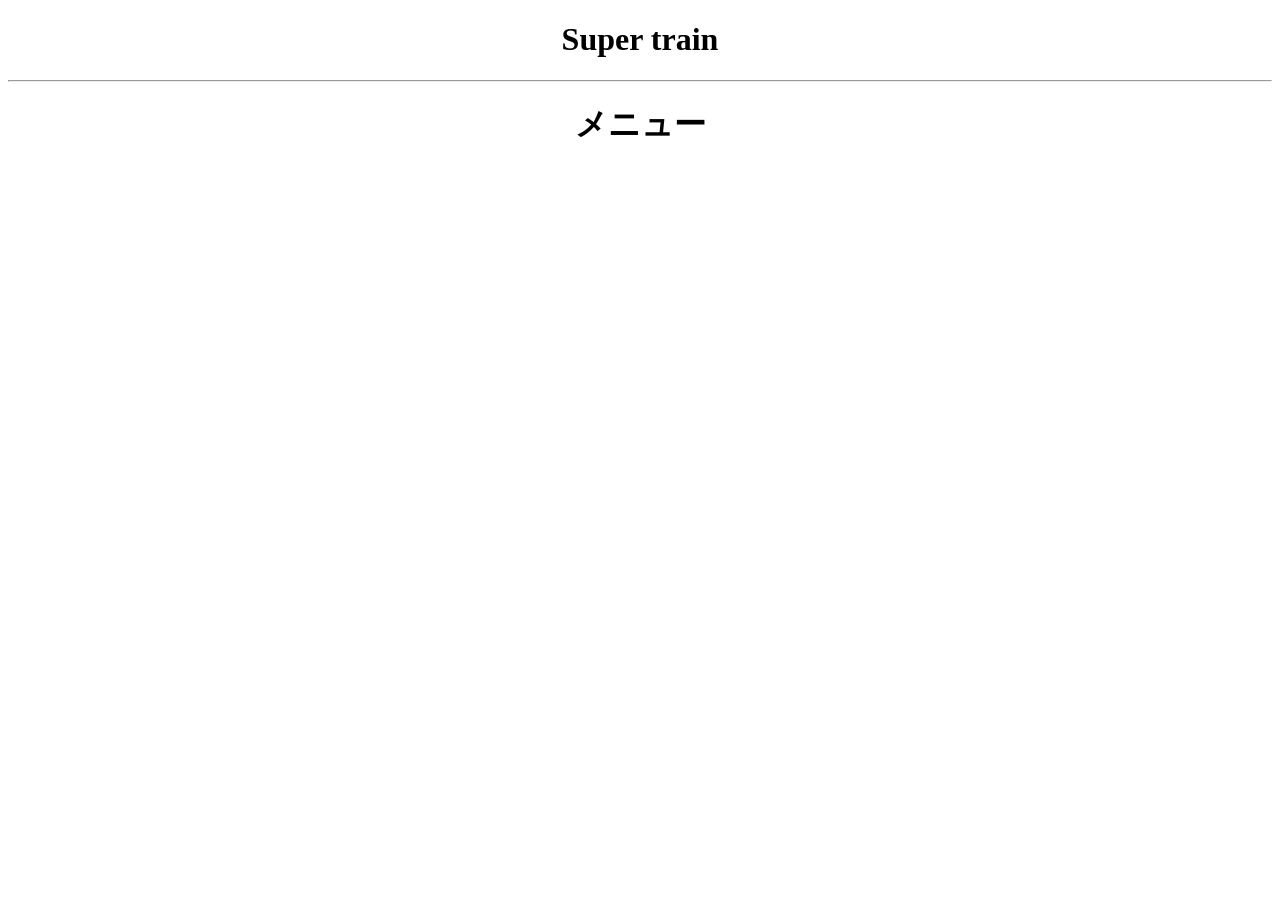
==== frame/menu.html @ 36bfefaa "Add files via upload" ====
<!DOCTYPE html>
<html>
    <head>
        <meta charset="UTF-8">
        <meta name="viewport" content="width=device-width">
        <link rel="icon" href="mini_train.png" type="image/png">
        <link rel="stylesheet" href="style.css">
        <title>Super train menu</title>
    </head>
    <body>
        <h1>Super train</h1>
        <hr>
        <h1>メニュー</h1>
        <div id="parent"></div>
    </body>
</html>
---- frame/style.css ----
body{
    text-align: center;
}
#parent{
    display: flex;
    flex-flow: row wrap;
    justify-content: center;
    margin: 90px auto 0px;
}
.child{
    border: 2px solid black;
    width: 200px;
    height: 200px;
    margin: 20px;
}
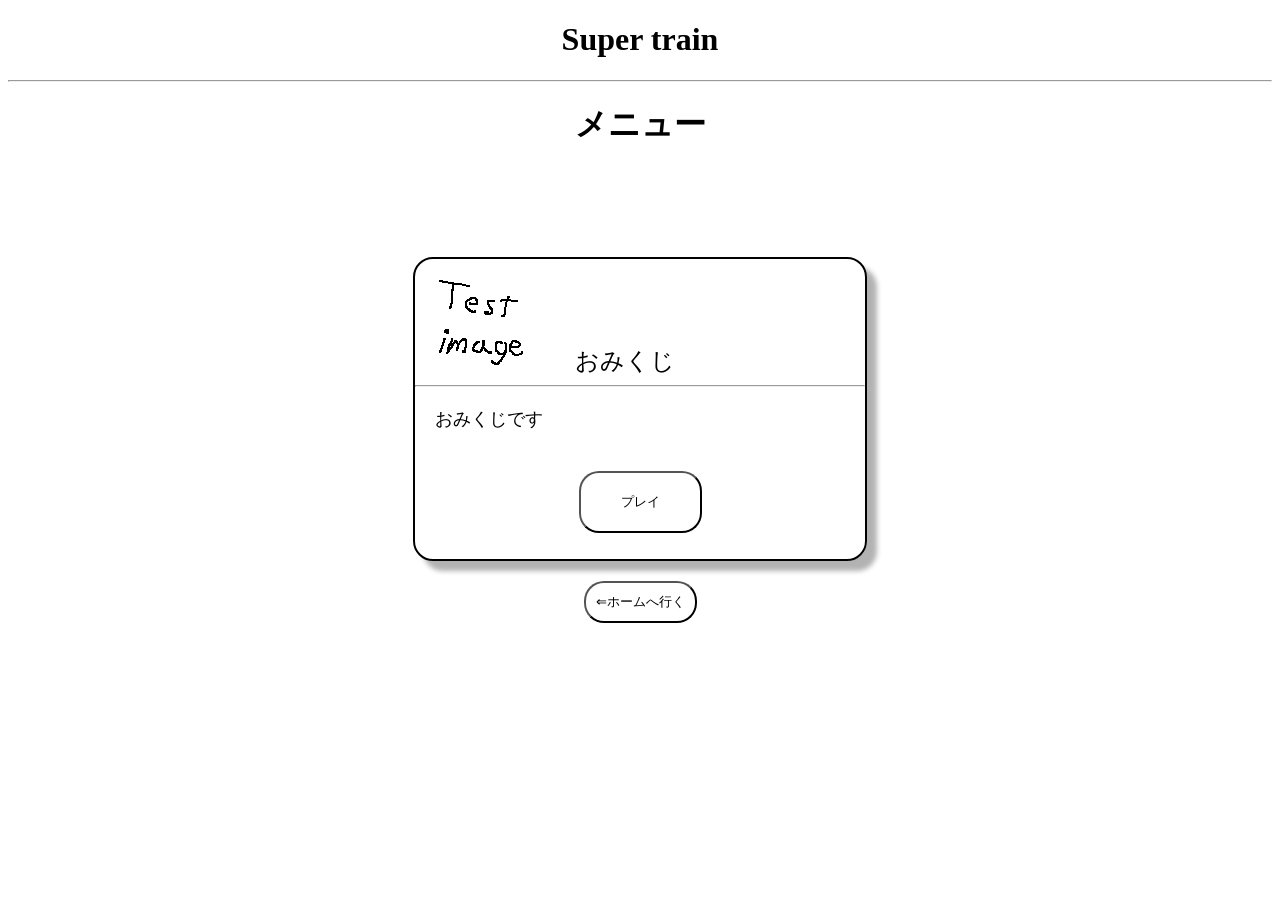
==== commit ca1b8a35: "Add files via upload" ====
--- a/frame/menu.html
+++ b/frame/menu.html
@@ -3,14 +3,16 @@
     <head>
         <meta charset="UTF-8">
         <meta name="viewport" content="width=device-width">
-        <link rel="icon" href="mini_train.png" type="image/png">
+        <link rel="icon" href="image/mini_train.png" type="image/png">
         <link rel="stylesheet" href="style.css">
-        <title>Super train menu</title>
+        <title>メニュー</title>
     </head>
     <body>
-        <h1>Super train</h1>
+        <h1 onclick="location.href='index.html'">Super train</h1>
         <hr>
         <h1>メニュー</h1>
         <div id="parent"></div>
+        <button id="GoToHome">⇐ホームへ行く</button>
+        <script src="menu.js"></script>
     </body>
 </html>
--- a/frame/style.css
+++ b/frame/style.css
@@ -1,5 +1,8 @@
 body{
     text-align: center;
+}
+summary{
+    cursor: pointer;
 }
 #parent{
     display: flex;
@@ -7,9 +10,62 @@
     justify-content: center;
     margin: 90px auto 0px;
 }
+#popup{
+    border:2px solid #ccc;
+    width: 300px;
+    display: block;
+    margin: 5px auto;
+    text-align: left;
+    padding: 20px;
+    resize: both;
+    overflow: auto;
+}
+#GoToMenu{
+    padding: 10px;
+    background-color: #fff;
+    border-radius: 20px;
+    margin-top: 20px;
+    cursor: pointer;
+}
+#GoToHome{
+    padding: 10px;
+    background-color: #fff;
+    border-radius: 20px;
+    margin: 0;
+    cursor: pointer;
+}
 .child{
+    text-align: left;
     border: 2px solid black;
-    width: 200px;
-    height: 200px;
+    border-radius: 20px;
+    width: 450px;
+    height: 300px;
     margin: 20px;
+    box-shadow: 10px 10px 5px 0px rgba(0,0,0,0.3);
+}
+.child img{
+    height: 100px;
+    border-radius: 20px;
+    margin: 10px 20px 0px;
+}
+.child .side{
+    display: inline;
+    padding: 0 20px;
+    font-size:x-large;
+}
+.child .bottom{
+    font-size: large;
+    margin: 20px;
+}
+.child button{
+    display: block;
+    padding: 20px 40px;
+    background-color: #fff;
+    margin: 40px auto;
+    border-radius: 20px;
+    transition: background-color 0.5s;
+}
+.child button:hover{
+    background-color: #0f0;
+    cursor: pointer;
 }
